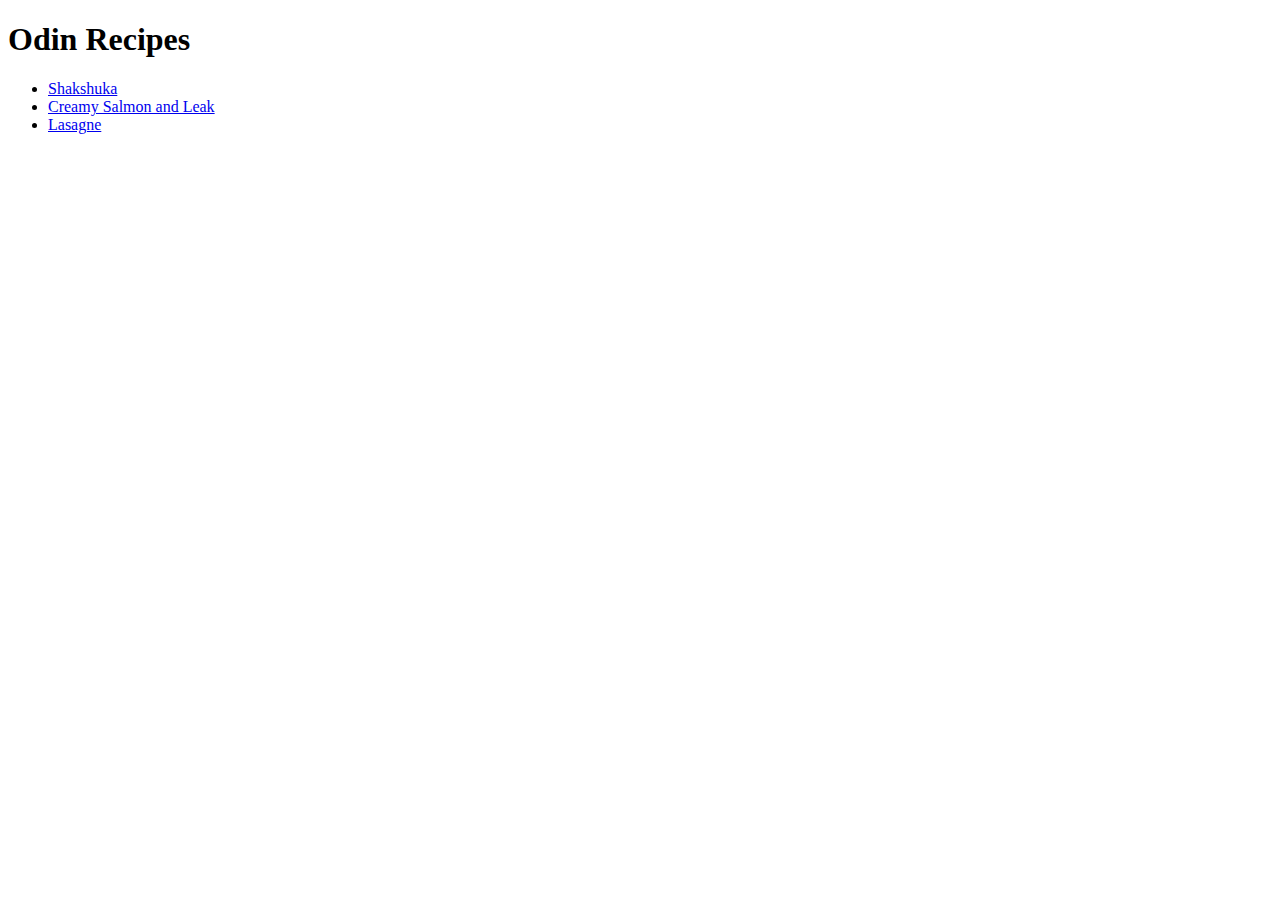
==== index.html @ 296c0996 "Adds three favourite recipes to odin-recipes." ====
<!DOCTYPE html>
<html lang="en">
  <head>
    <meta charset="UTF-8" />
    <meta http-equiv="X-UA-Compatible" content="IE=edge" />
    <meta name="viewport" content="width=device-width, initial-scale=1.0" />
    <title>Odin Recipes</title>
  </head>
  <body>
    <h1>Odin Recipes</h1>
    <ul>
      <li>
        <a href="./recipes/shakshuka.html">Shakshuka</a>
      </li>
      <li><a href="./recipes/creamy-salmon.html">Creamy Salmon and Leak</a></li>
      <li><a href="./recipes/Lasagna.html">Lasagne</a></li>
    </ul>
  </body>
</html>
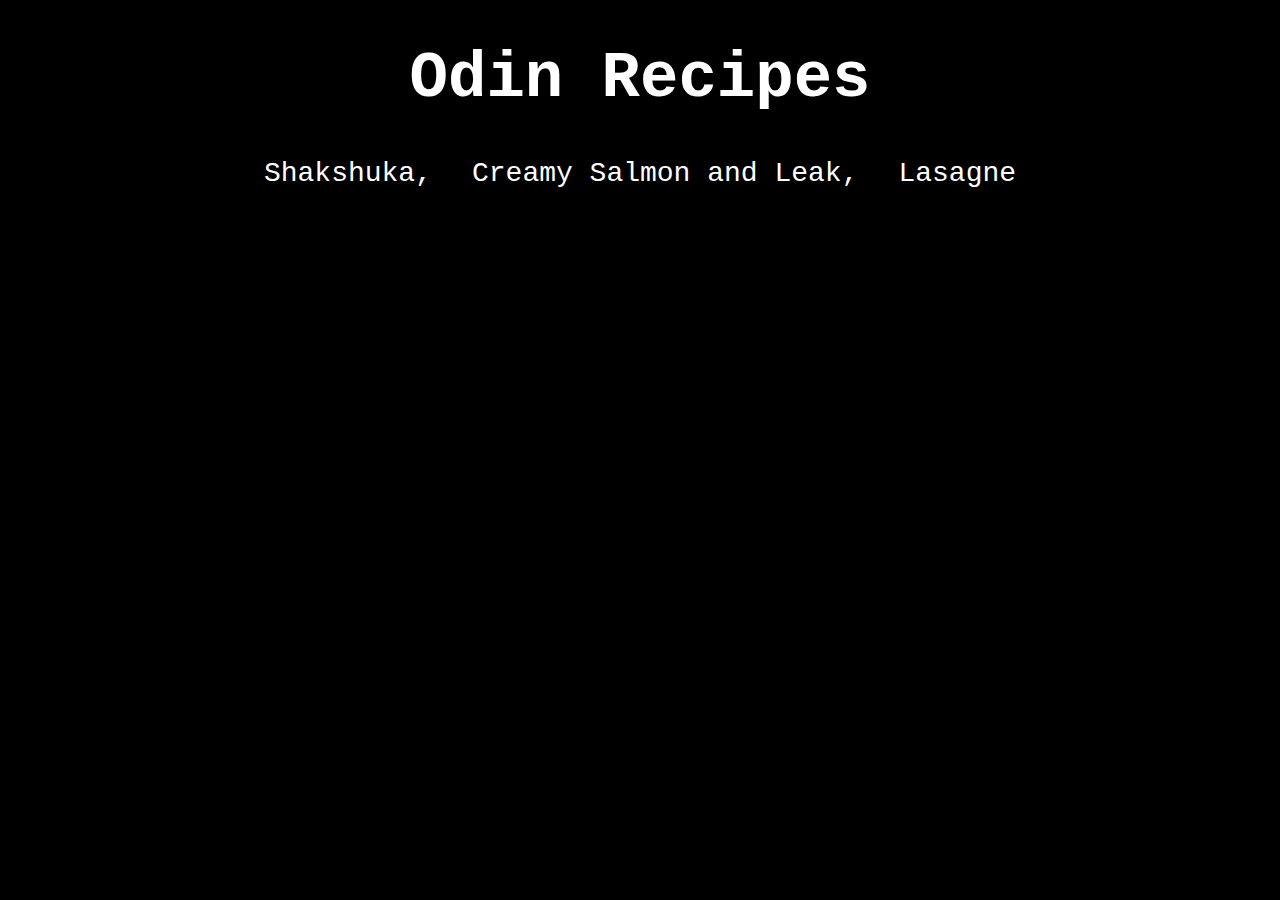
==== commit 1558cef7: "Add basic style to the index page." ====
--- a/index.html
+++ b/index.html
@@ -4,16 +4,23 @@
     <meta charset="UTF-8" />
     <meta http-equiv="X-UA-Compatible" content="IE=edge" />
     <meta name="viewport" content="width=device-width, initial-scale=1.0" />
+    <link rel="stylesheet" href="./styles/style.css" />
     <title>Odin Recipes</title>
   </head>
   <body>
-    <h1>Odin Recipes</h1>
-    <ul>
-      <li>
-        <a href="./recipes/shakshuka.html">Shakshuka</a>
+    <h1 class="title">Odin Recipes</h1>
+    <ul class="navbar">
+      <li class="nav-item">
+        <a href="./recipes/shakshuka.html" class="link">Shakshuka,</a>
       </li>
-      <li><a href="./recipes/creamy-salmon.html">Creamy Salmon and Leak</a></li>
-      <li><a href="./recipes/Lasagna.html">Lasagne</a></li>
+      <li class="nav-item">
+        <a href="./recipes/creamy-salmon.html" class="link"
+          >Creamy Salmon and Leak,</a
+        >
+      </li>
+      <li class="nav-item">
+        <a href="./recipes/Lasagna.html" class="link">Lasagne</a>
+      </li>
     </ul>
   </body>
 </html>
--- a/styles/style.css
+++ b/styles/style.css
@@ -0,0 +1,31 @@
+* {
+    background-color: black;
+    font-family: 'Courier New', Courier, monospace;
+}
+
+.title {
+    font-size: 64px;
+    font-weight: 700;
+    color: white;
+    text-align: center;
+}
+
+.navbar {
+    display: flex;
+    list-style: none;
+    padding: 0;
+    justify-content: center;
+}
+
+.nav-item {
+    display: inline;
+    text-align: center;
+}
+
+.link {
+    text-decoration: wavy;
+    color: white;
+    font-size: 28px;
+    text-align: center;
+    margin: 10px 20px;
+}